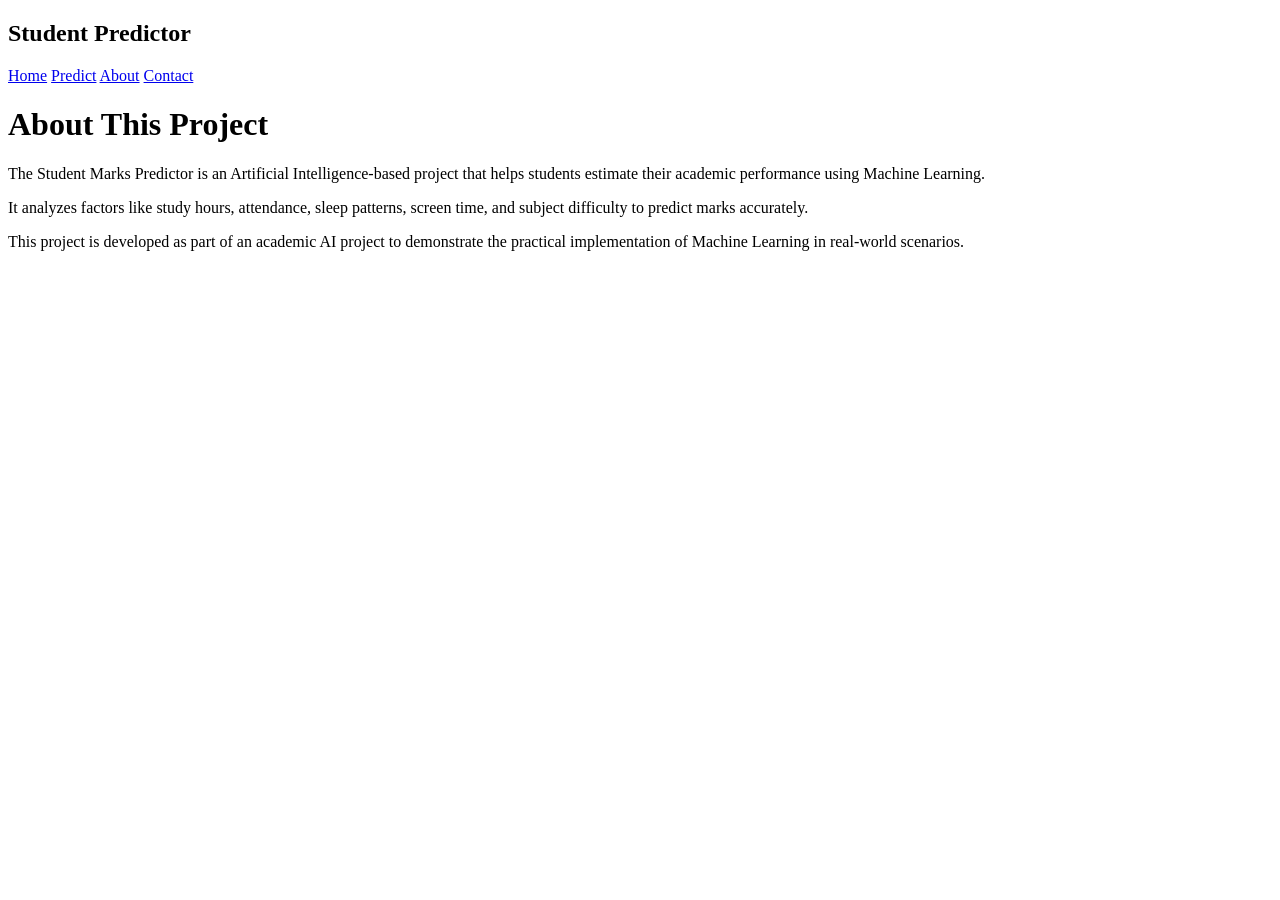
==== Student_project/templates/about.html @ 4d17ec04 "first commit" ====
<!DOCTYPE html>
<html>
<head>
    <title>About</title>
    <link rel="stylesheet" href="{{ url_for('static', filename='style.css') }}">
</head>
<body>

<nav class="navbar">
    <h2>Student Predictor</h2>
    <div class="nav-links">
        <a href="/">Home</a>
        <a href="/predict">Predict</a>
        <a href="/about">About</a>
        <a href="/contact">Contact</a>
    </div>
</nav>

<div class="container">
    <h1>About This Project</h1>

    <p>
        The Student Marks Predictor is an Artificial Intelligence-based project that helps 
        students estimate their academic performance using Machine Learning.
    </p>

    <p>
        It analyzes factors like study hours, attendance, sleep patterns, screen time, 
        and subject difficulty to predict marks accurately.
    </p>

    <p>
        This project is developed as part of an academic AI project to demonstrate the 
        practical implementation of Machine Learning in real-world scenarios.
    </p>
</div>

</body>
</html>
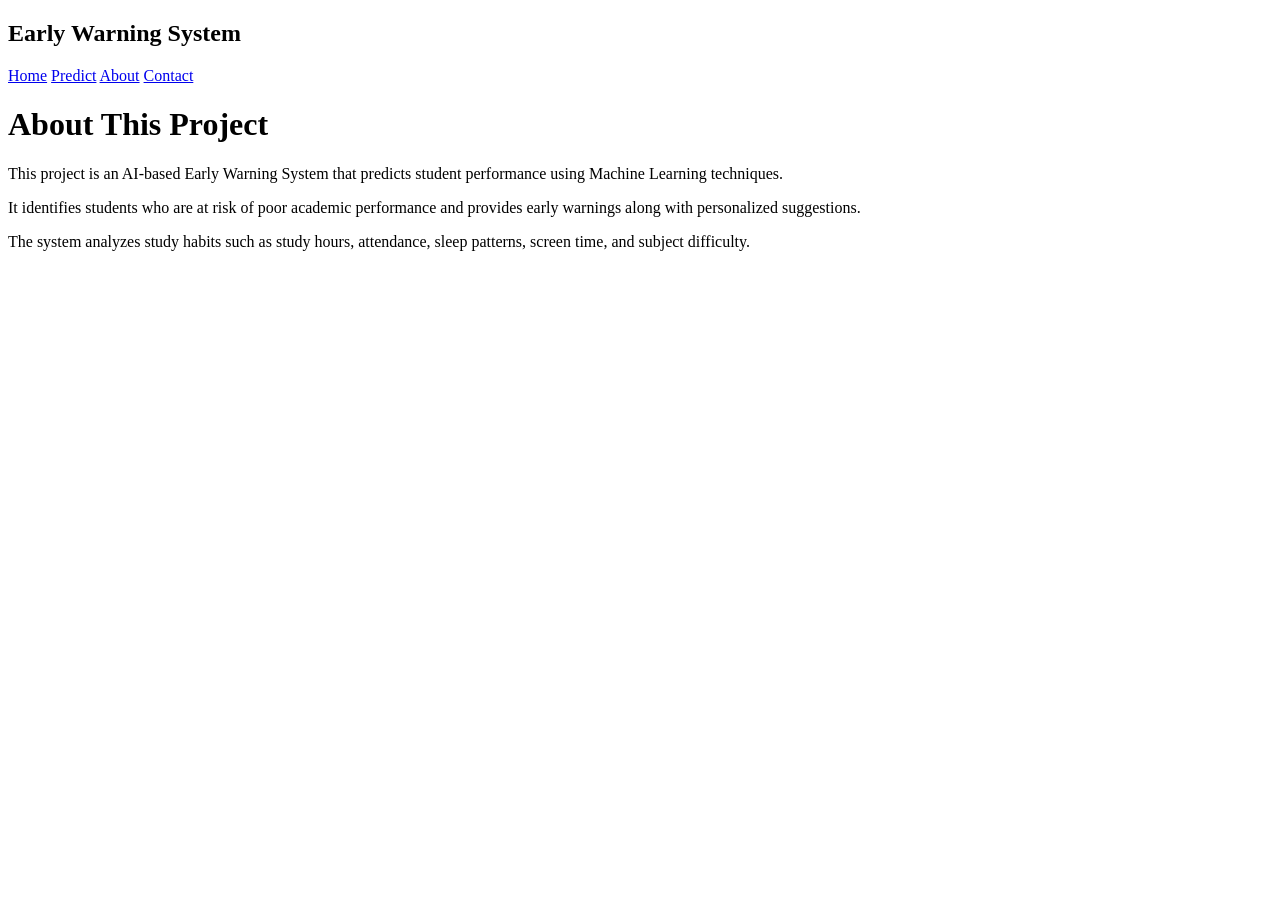
==== commit aa3c854f: "Update about.html" ====
--- a/Student_project/templates/about.html
+++ b/Student_project/templates/about.html
@@ -7,7 +7,7 @@
 <body>
 
 <nav class="navbar">
-    <h2>Student Predictor</h2>
+    <h2>Early Warning System</h2>
     <div class="nav-links">
         <a href="/">Home</a>
         <a href="/predict">Predict</a>
@@ -20,20 +20,20 @@
     <h1>About This Project</h1>
 
     <p>
-        The Student Marks Predictor is an Artificial Intelligence-based project that helps 
-        students estimate their academic performance using Machine Learning.
+        This project is an AI-based Early Warning System that predicts student performance 
+        using Machine Learning techniques.
     </p>
 
     <p>
-        It analyzes factors like study hours, attendance, sleep patterns, screen time, 
-        and subject difficulty to predict marks accurately.
+        It identifies students who are at risk of poor academic performance and provides 
+        early warnings along with personalized suggestions.
     </p>
 
     <p>
-        This project is developed as part of an academic AI project to demonstrate the 
-        practical implementation of Machine Learning in real-world scenarios.
+        The system analyzes study habits such as study hours, attendance, sleep patterns, 
+        screen time, and subject difficulty.
     </p>
 </div>
 
 </body>
-</html>+</html>
